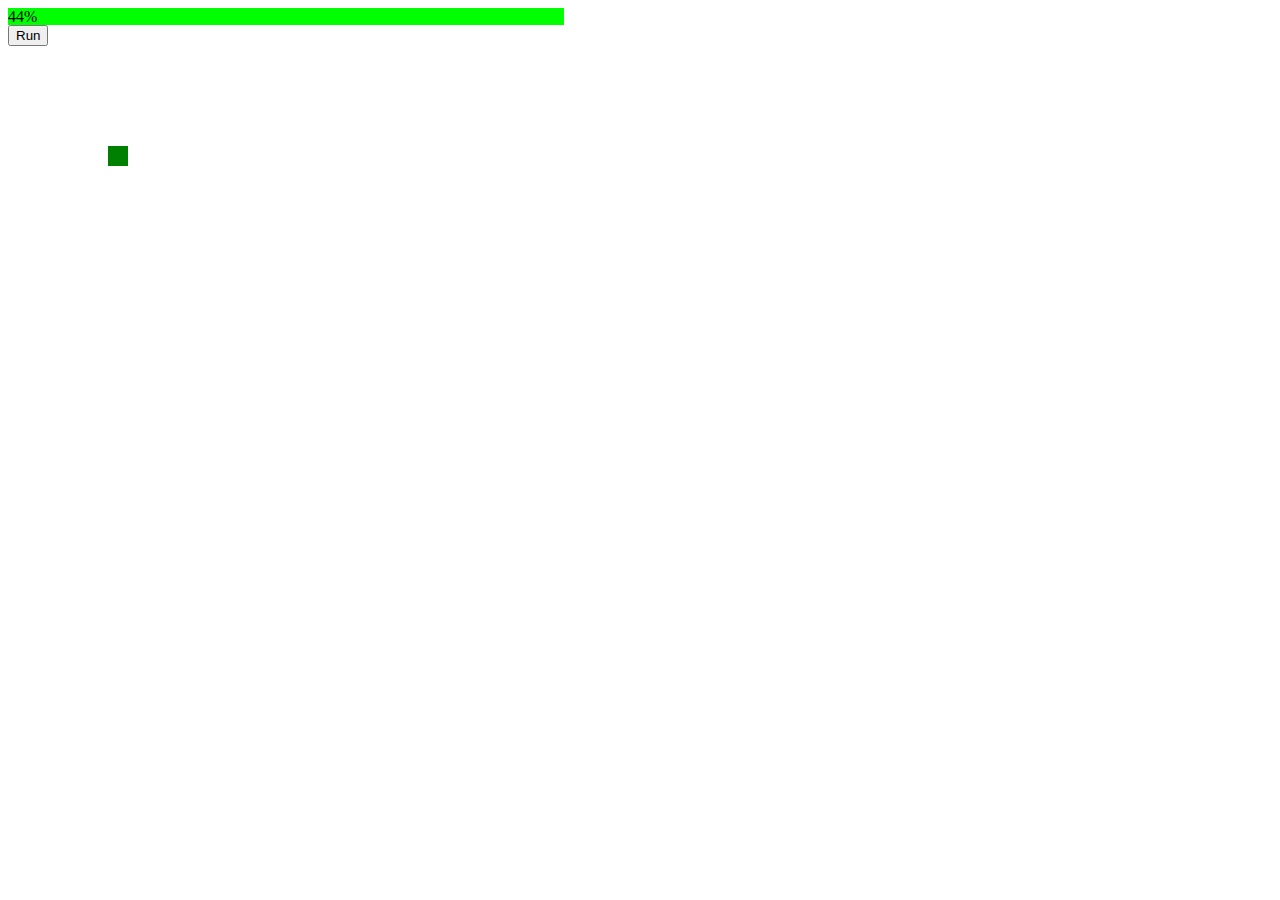
==== 3-4-1-animation/index.html @ d534100c "add" ====
<!DOCTYPE html>
<html lang="en">
<head>
	<meta charset="UTF-8">
	<title>Document</title>
	<link rel="stylesheet" href="style.css">
</head>
<body>
	<div id="test" style="width:1px;height:17px;background:#0f0;">0%</div>
	<input type="button" value="Run" id="run"/>
	<script src="animation.js"></script>
	<div id="square"></div>
</body>
</html>
---- 3-4-1-animation/style.css ----
#square{
	width: 20px;
	height: 20px;
	background-color: green;
	position: relative;
	top: 100px;
	left: 100px;
}
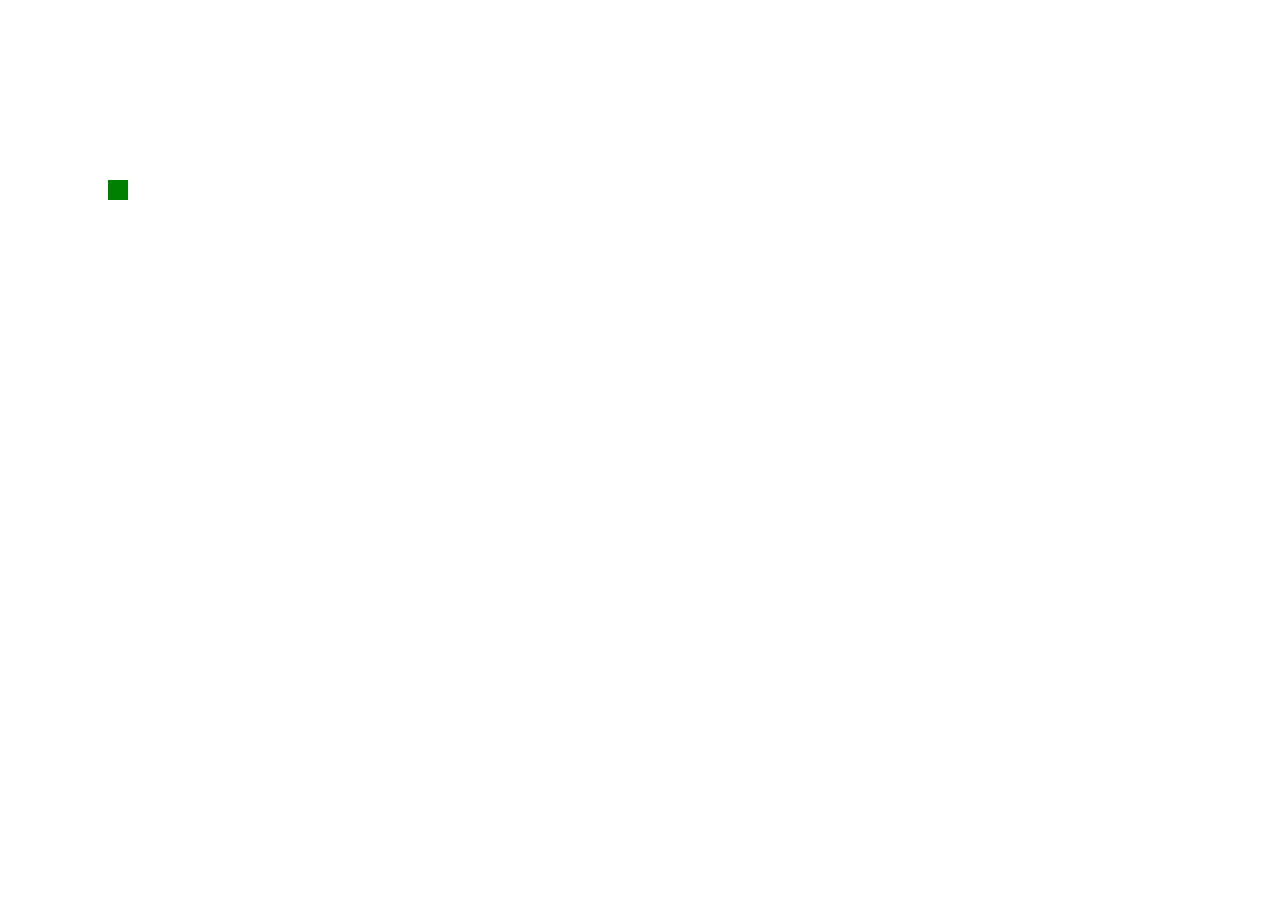
==== commit 6f23dd9d: "modify" ====
--- a/3-4-1-animation/index.html
+++ b/3-4-1-animation/index.html
@@ -6,9 +6,10 @@
 	<link rel="stylesheet" href="style.css">
 </head>
 <body>
-	<div id="test" style="width:1px;height:17px;background:#0f0;">0%</div>
-	<input type="button" value="Run" id="run"/>
+<!-- 	<div id="test" style="width:1px;height:17px;background:#0f0;">0%</div>
+	<input type="button" value="Run" id="run"/> -->
+	
+	<div id="square"></div>
 	<script src="animation.js"></script>
-	<div id="square"></div>
 </body>
 </html>